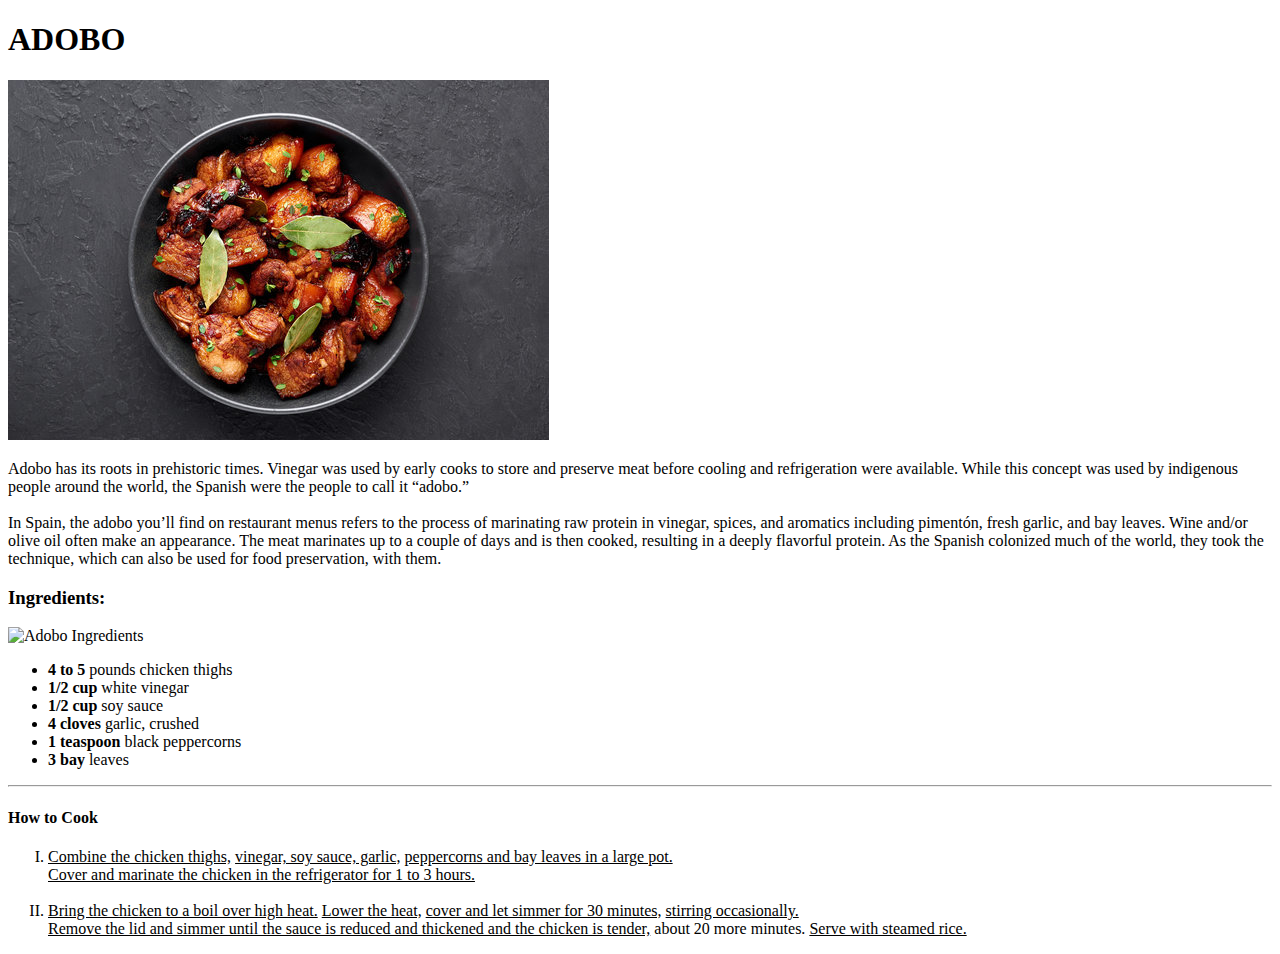
==== webdev1_1b_JustineTorres.html @ 935b1d8f "first commit" ====
<!DOCTYPE html>
<html>
    <head>
        <title>Food Recipe</title>
    </head>
    <body>
        <h1>ADOBO</h1>
        <img src="src/img/adobo.jpg" 
        alt="Adobo" 
        title="Adobo"
        />
        <p>Adobo has its roots in prehistoric times. Vinegar was used by early cooks to store and preserve meat before cooling and refrigeration were available. While this concept was used by indigenous people around the world, the Spanish were the people to call it “adobo.” <br />
            <br />
            <!-- This is the Adobo description -->
            In Spain, the adobo you’ll find on restaurant menus refers to the process of marinating raw protein in vinegar, spices, and aromatics including pimentón, fresh garlic, and bay leaves. Wine and/or olive oil often make an appearance. The meat marinates up to a couple of days and is then cooked, resulting in a deeply flavorful protein. As the Spanish colonized much of the world, they took the technique, which can also be used for food preservation, with them.</p>
        <h3>Ingredients:</h3>
        <img src="src/img/ingredients.jpg" 
        alt="Adobo Ingredients" 
        title="Adobo Ingredients"
        />
        <ul>
            <li>
                <strong>4 to 5</strong> 
                pounds chicken thighs
            </li>
            <li>
                <strong>1/2 cup</strong> 
                white vinegar
            </li>
            <li>
                <strong>1/2 cup</strong> 
                soy sauce
            </li>
            <li>
                <strong>4 cloves</strong>
                 garlic, crushed
            </li>
            <li>
                <strong>1 teaspoon</strong>
                 black peppercorns
            </li>
            <li>
                <strong>3 bay</strong>
                 leaves
            </li>
        </ul>
        <hr />
        <h4>How to Cook</h3>
        <ol type="I">
            <li>
                <u>Combine the chicken thighs,</u>
                <u>vinegar, soy sauce, garlic,</u>
                <u>peppercorns and bay leaves in a large pot.</u> 
                <br />
                <u>Cover and marinate the chicken in the refrigerator for 1 to 3 hours.</u>
            </li>
            <br />
            <li>
                <u>Bring the chicken to a boil over high heat.</u>
                <u>Lower the heat,</u>
                <u>cover and let simmer for 30 minutes,</u>
                <u>stirring occasionally.</u><br/> 
                <u>Remove the lid and simmer until the sauce is reduced and thickened and the chicken is tender,</u> about 20 more minutes. 
                <u>Serve with steamed rice.</u>
            </li>
        </ol>
    </body>
</html>
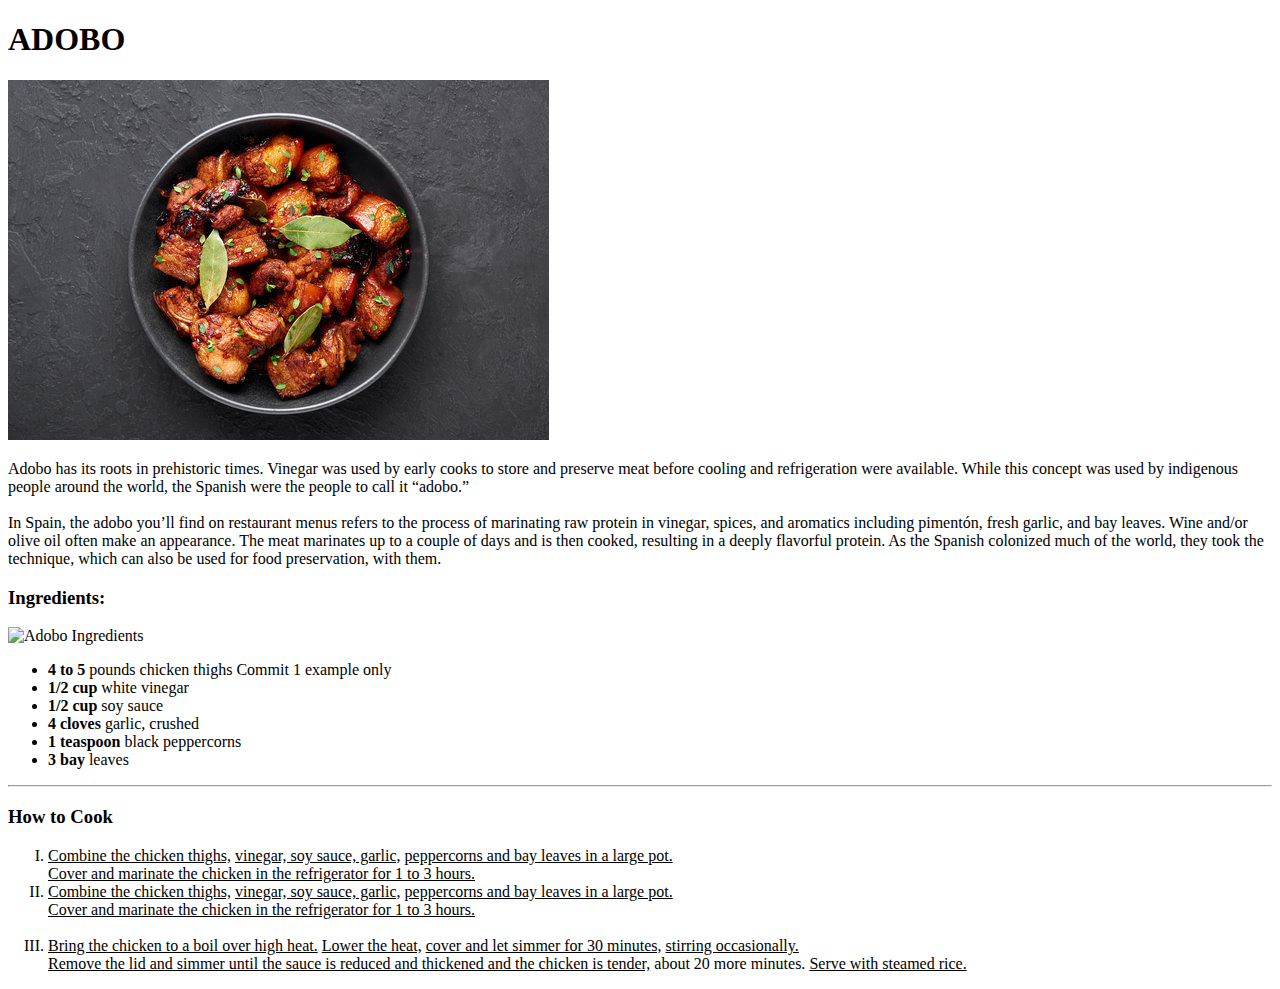
==== commit 70f54026: "add a text in list" ====
--- a/webdev1_1b_JustineTorres.html
+++ b/webdev1_1b_JustineTorres.html
@@ -22,6 +22,7 @@
             <li>
                 <strong>4 to 5</strong> 
                 pounds chicken thighs
+                Commit 1 example only
             </li>
             <li>
                 <strong>1/2 cup</strong> 
@@ -33,20 +34,27 @@
             </li>
             <li>
                 <strong>4 cloves</strong>
-                 garlic, crushed
+                garlic, crushed
             </li>
             <li>
                 <strong>1 teaspoon</strong>
-                 black peppercorns
+                black peppercorns
             </li>
             <li>
                 <strong>3 bay</strong>
-                 leaves
+                leaves
             </li>
         </ul>
         <hr />
-        <h4>How to Cook</h3>
+        <h3>How to Cook</h3>
         <ol type="I">
+            <li>
+                <u>Combine the chicken thighs,</u>
+                <u>vinegar, soy sauce, garlic,</u>
+                <u>peppercorns and bay leaves in a large pot.</u> 
+                <br />
+                <u>Cover and marinate the chicken in the refrigerator for 1 to 3 hours.</u>
+            </li>
             <li>
                 <u>Combine the chicken thighs,</u>
                 <u>vinegar, soy sauce, garlic,</u>
